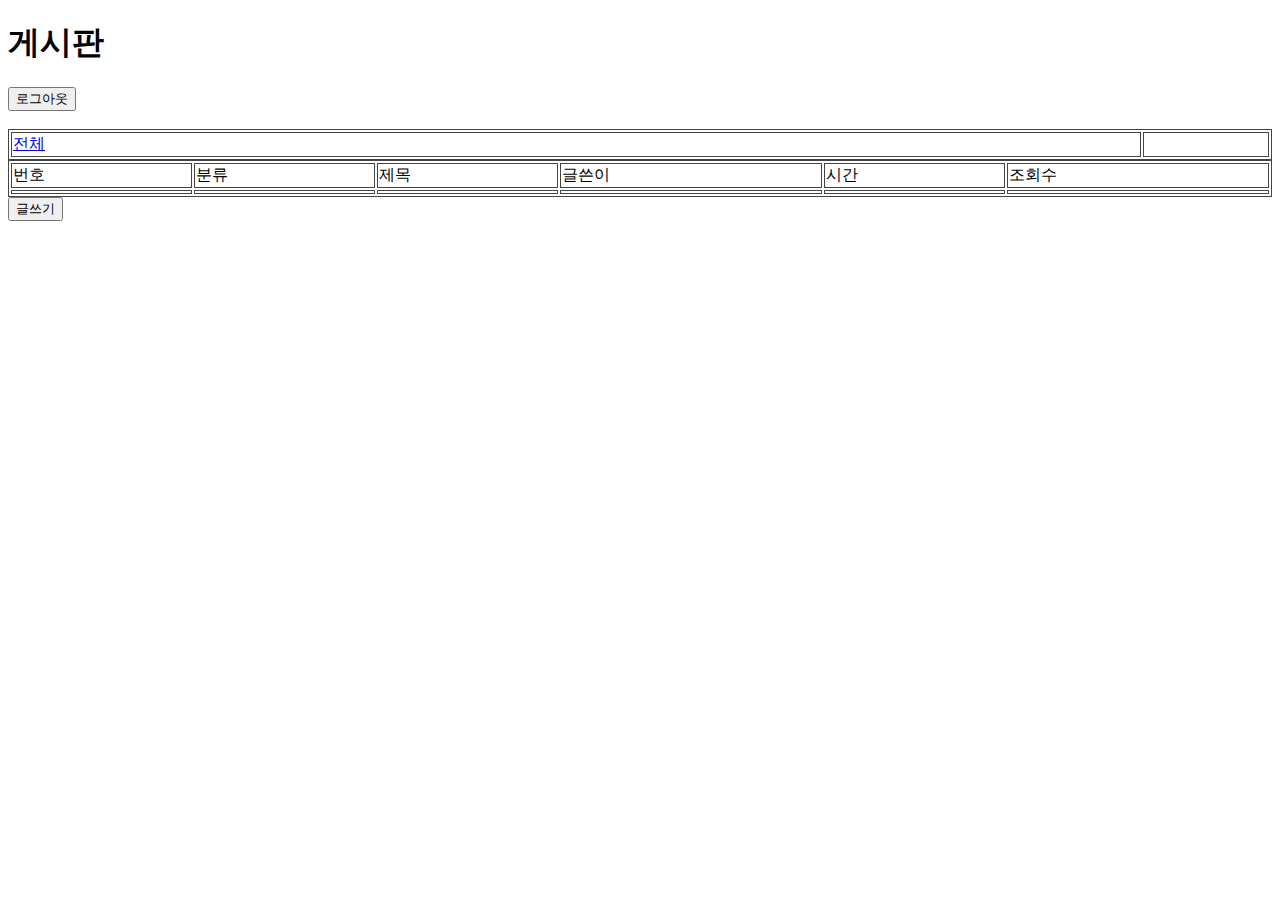
==== src/main/resources/templates/board.html @ be69bf86 "project commit" ====
<!DOCTYPE html>
<html lang="ko" xmlns:th="http://www.thymeleaf.org">
<head>
    <meta charset="UTF-8">
    <title>게시판</title>
    <style>
        table {
            width: 100%;
            border: 1px solid #444444;
        }
        th, td {
            border: 1px solid #444444;
        }
    </style>
</head>
<body>
<h1>게시판</h1>
<a href="/signout"><button>로그아웃</button></a><br><br>
<div>
    <table>
        <thead>
        <tr>
            <td value="0"><a href="/board?boardID=0">전체</a></td>
            <td th:each="board : ${boards}" th:value="${board.boardID}">
                <a th:href="@{/board(boardID=${board.boardID})}" th:text="${board.name}"></a>

            </td>
        </tr>
        </thead>
    </table>
</div>
<div>
    <table>
        <thead>
        <tr>
            <td>번호</td>
            <td>분류</td>
            <td>제목</td>
            <td>글쓴이</td>
            <td>시간</td>
            <td>조회수</td>
        </tr>
        </thead>
        <tbody>
        <tr th:each="post : ${posts}">
            <td th:text="${post.postID}"></td>
            <td th:text="${post.postTypeName}"></td>
            <td><a th:href="@{/post/{id}/before(id=${post.postID})}" th:text="${post.title}"></a></td>
            <td th:text="${post.authorName}"></td>
            <td th:text="${post.creationTime}"></td>
            <td th:text="${post.views}"></td>
        </tr>
        </tbody>
    </table>
</div>
<a href="/writepost"><button>글쓰기</button></a>
</body>
</html>
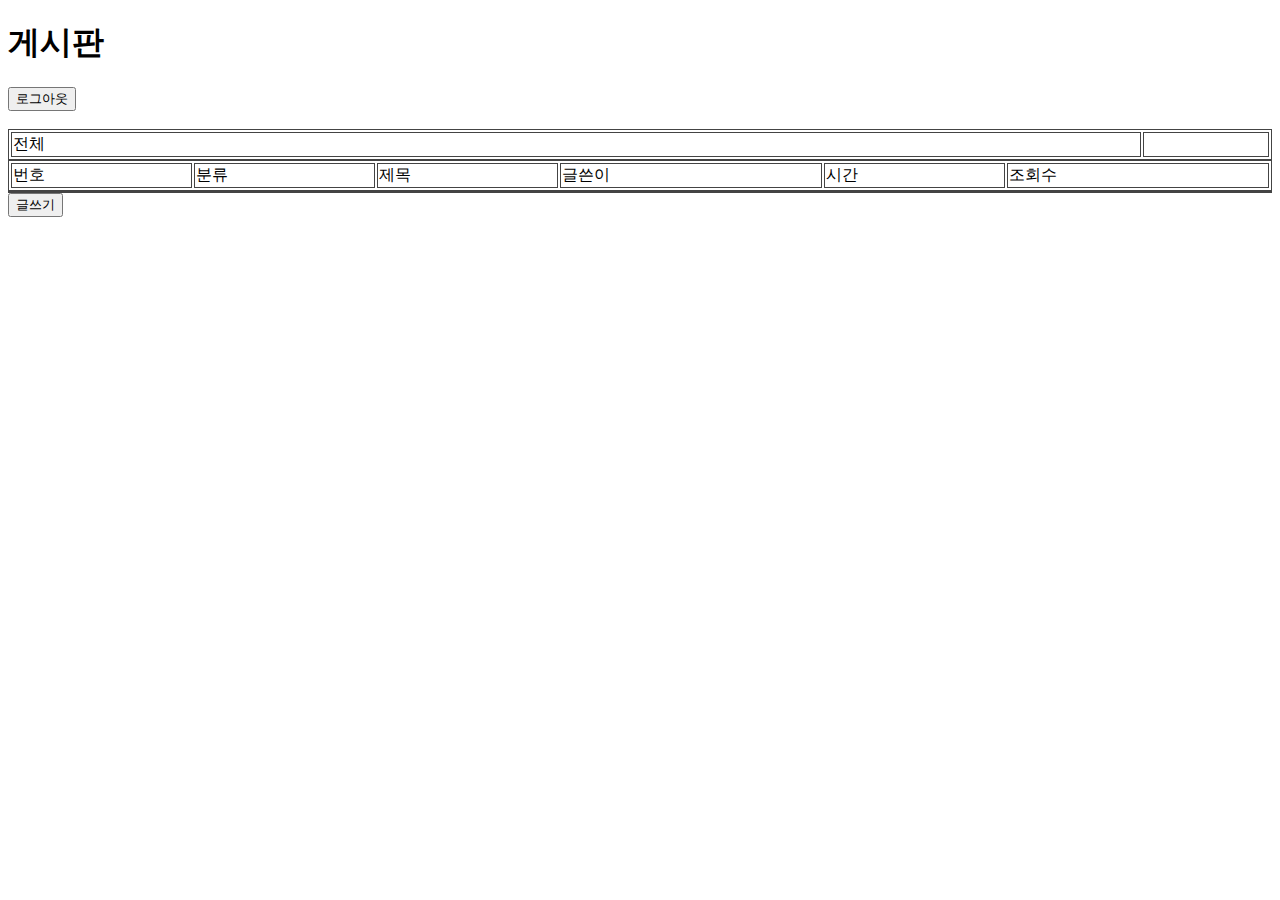
==== commit fe388839: "게시판 페이지 기능(비동기 히스토리 관리)" ====
--- a/src/main/resources/templates/board.html
+++ b/src/main/resources/templates/board.html
@@ -3,6 +3,7 @@
 <head>
     <meta charset="UTF-8">
     <title>게시판</title>
+    <script src="https://ajax.googleapis.com/ajax/libs/jquery/3.3.1/jquery.min.js"></script>
     <style>
         table {
             width: 100%;
@@ -17,20 +18,18 @@
 <h1>게시판</h1>
 <a href="/signout"><button>로그아웃</button></a><br><br>
 <div>
-    <table>
+    <table id="boards">
         <thead>
         <tr>
-            <td value="0"><a href="/board?boardID=0">전체</a></td>
-            <td th:each="board : ${boards}" th:value="${board.boardID}">
-                <a th:href="@{/board(boardID=${board.boardID})}" th:text="${board.name}"></a>
-
+            <td value="0">전체</td>
+            <td th:each="board : ${boards}" th:value="${board.boardID}" th:text="${board.name}">
             </td>
         </tr>
         </thead>
     </table>
 </div>
 <div>
-    <table>
+    <table id="posts">
         <thead>
         <tr>
             <td>번호</td>
@@ -42,17 +41,27 @@
         </tr>
         </thead>
         <tbody>
-        <tr th:each="post : ${posts}">
-            <td th:text="${post.postID}"></td>
-            <td th:text="${post.postTypeName}"></td>
-            <td><a th:href="@{/post/{id}/before(id=${post.postID})}" th:text="${post.title}"></a></td>
-            <td th:text="${post.authorName}"></td>
-            <td th:text="${post.creationTime}"></td>
-            <td th:text="${post.views}"></td>
-        </tr>
+<!--        <tr th:each="post : ${posts}">-->
+<!--            <td th:text="${post.postID}"></td>-->
+<!--            <td th:text="${post.postTypeName}"></td>-->
+<!--            <td><a th:href="@{/post/{id}/before(id=${post.postID})}" th:text="${post.title}"></a></td>-->
+<!--            <td th:text="${post.authorName}"></td>-->
+<!--            <td th:text="${post.creationTime}"></td>-->
+<!--            <td th:text="${post.views}"></td>-->
+<!--        </tr>-->
         </tbody>
     </table>
 </div>
-<a href="/writepost"><button>글쓰기</button></a>
+<div>
+    <table id="pages">
+        <thead>
+        <tr>
+
+        </tr>
+        </thead>
+    </table>
+</div>
+<a href="/post/write"><button>글쓰기</button></a>
+<script src="js/board.js"></script>
 </body>
 </html>